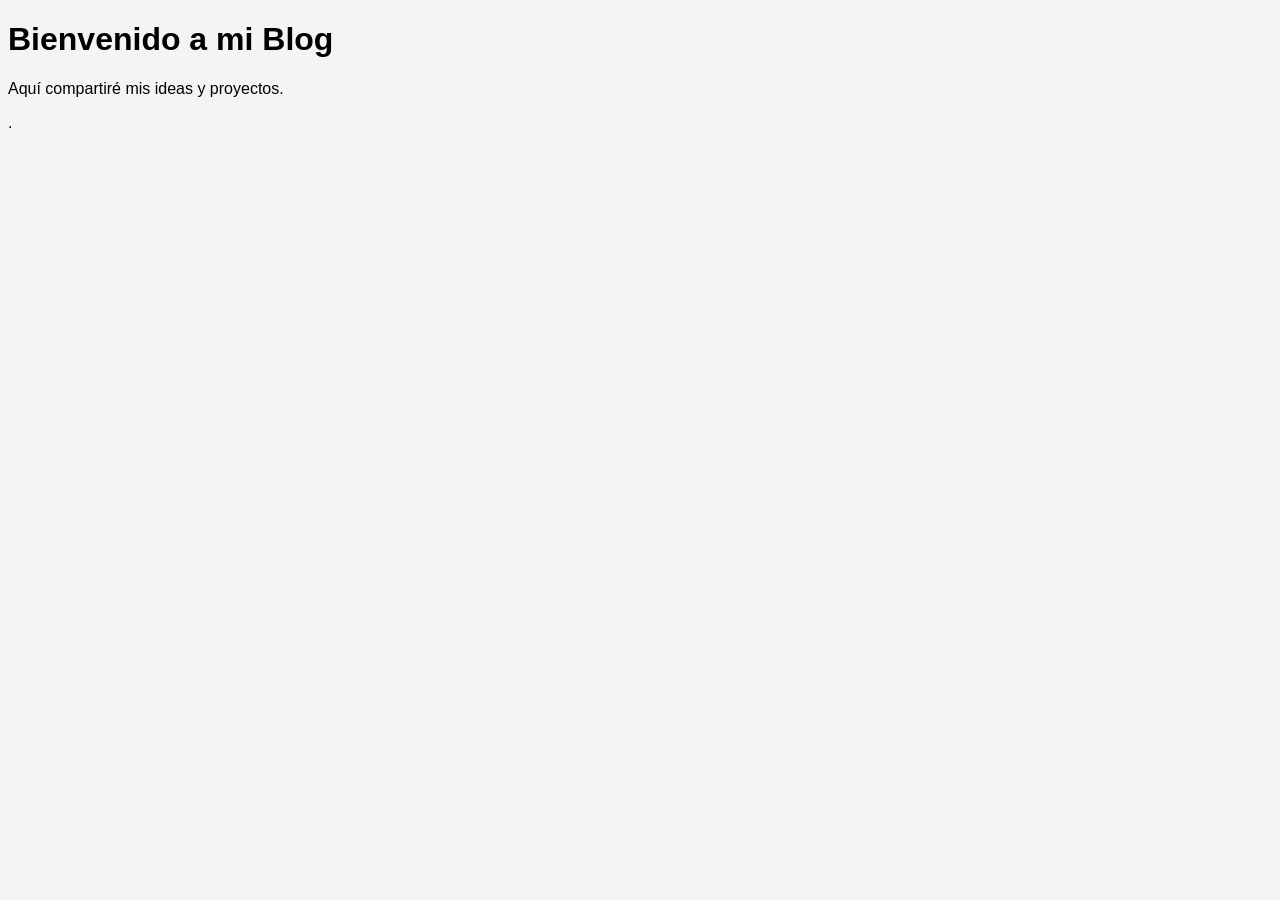
==== index.html @ 9ef9a9bf "feat: Configuración inicial del blog y publicación de bienvenida" ====
<!DOCTYPE html>
<html lang="es">
  <head>
    <meta charset="UTF-8" />
    <title>Mi Blog Personal</title>
    <link rel="stylesheet" href="style.css" />
  </head>
  <body>
    <h1>Bienvenido a mi Blog</h1>
    <p>Aquí compartiré mis ideas y proyectos.</p>
  </body>
</html>
.
---- style.css ----
body { 
    font-family: sans-serif; 
    background-color: #f4f4f4; 
}
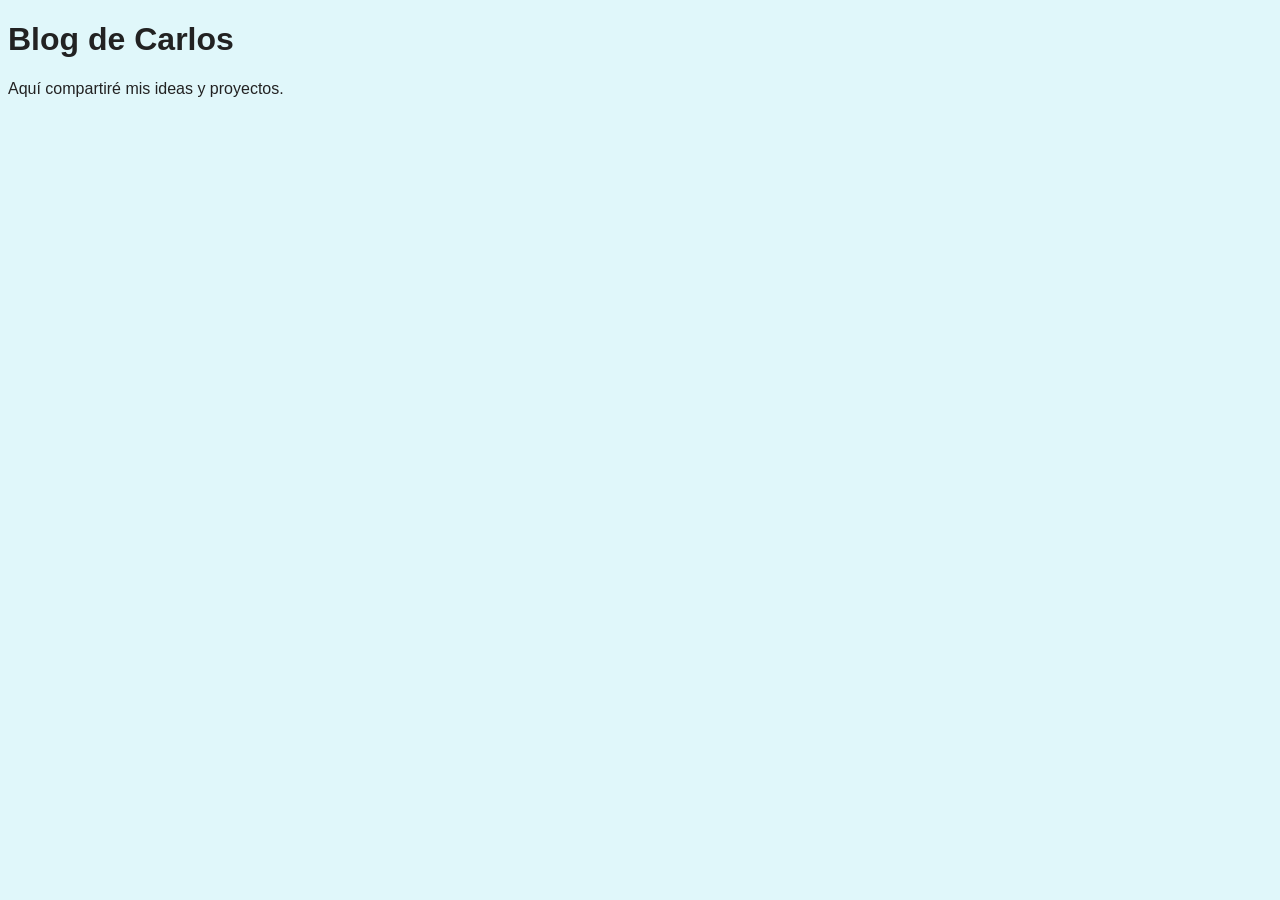
==== commit 86bb4b5f: "feat: Actualizar título y estilos base del blog" ====
--- a/index.html
+++ b/index.html
@@ -6,8 +6,8 @@
     <link rel="stylesheet" href="style.css" />
   </head>
   <body>
-    <h1>Bienvenido a mi Blog</h1>
+    <h1>Blog de Carlos</h1>
     <p>Aquí compartiré mis ideas y proyectos.</p>
   </body>
 </html>
-.
+
--- a/style.css
+++ b/style.css
@@ -1,4 +1,5 @@
 body { 
     font-family: sans-serif; 
-    background-color: #f4f4f4; 
+    background-color:  #e0f7fa; 
+    color: #222
 }
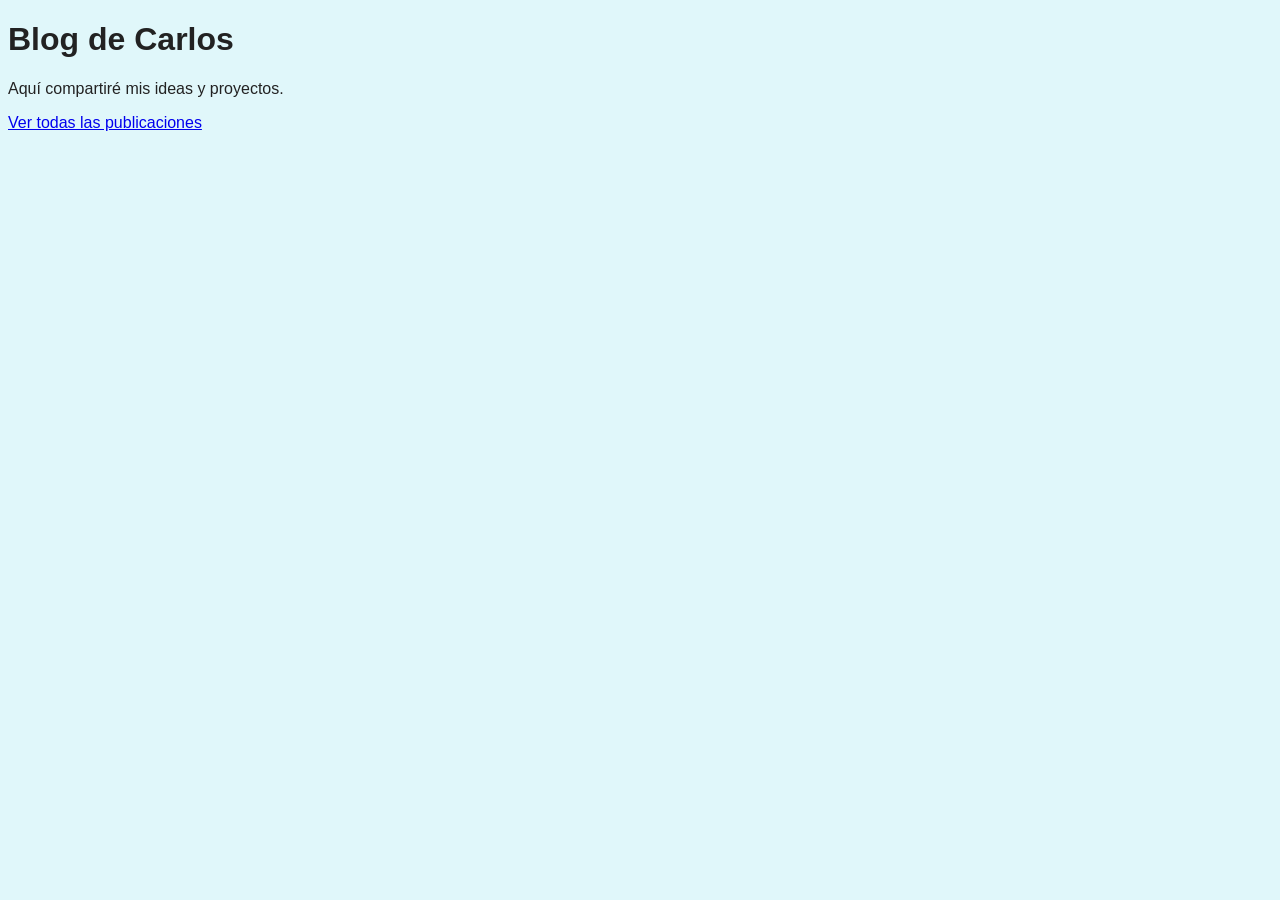
==== commit 4e14500c: "feat: Crear página de archivo y enlazar desde la portada" ====
--- a/index.html
+++ b/index.html
@@ -8,6 +8,7 @@
   <body>
     <h1>Blog de Carlos</h1>
     <p>Aquí compartiré mis ideas y proyectos.</p>
+    <p><a href="archive.html">Ver todas las publicaciones</a></p>
   </body>
 </html>
 
